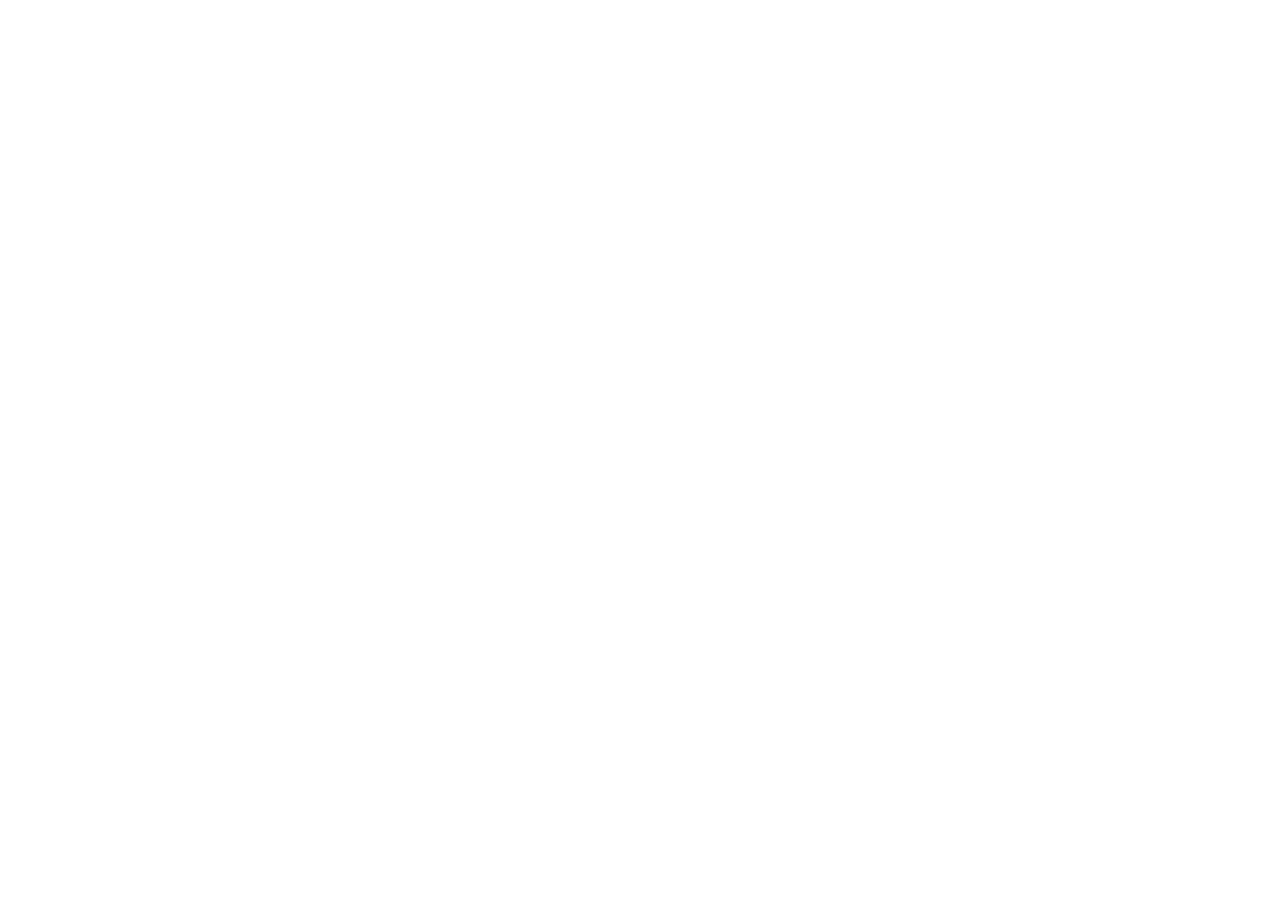
==== src/index.html @ 0e6b72a8 "Initial commit" ====
<!DOCTYPE html>
<html lang="en">
  <head>
    <meta charset="UTF-8" />
    <link rel="icon" type="image/svg+xml" href="/favicon.svg" />
    <meta name="viewport" content="width=device-width, initial-scale=1.0" />
    <title>Vanilla App Template</title>
    <link rel="stylesheet" href="./css/styles.css" />
  </head>
  <body>
    <load src="./partials/header.html" icon-path="img/sprite.svg#logo" />

    <main>
      <!-- Loads the specified .html file -->
      <load src="./partials/vite-promo.html" />
      <load src="./partials/badges.html" />
    </main>

    <load src="./partials/footer.html" />

    <script type="module" src="./main.js"></script>
  </body>
</html>
---- src/css/styles.css ----
/**
  |============================
  | include css partials with
  | default @import url()
  |============================
*/
/* Common styles */
@import url('./reset.css');
@import url('./base.css');
@import url('./container.css');
@import url('./animations.css');

/* Sections style */
@import url('./header.css');
@import url('./vite-promo.css');
@import url('./badges.css');
@import url('./back-link.css');
@import url('./footer.css');
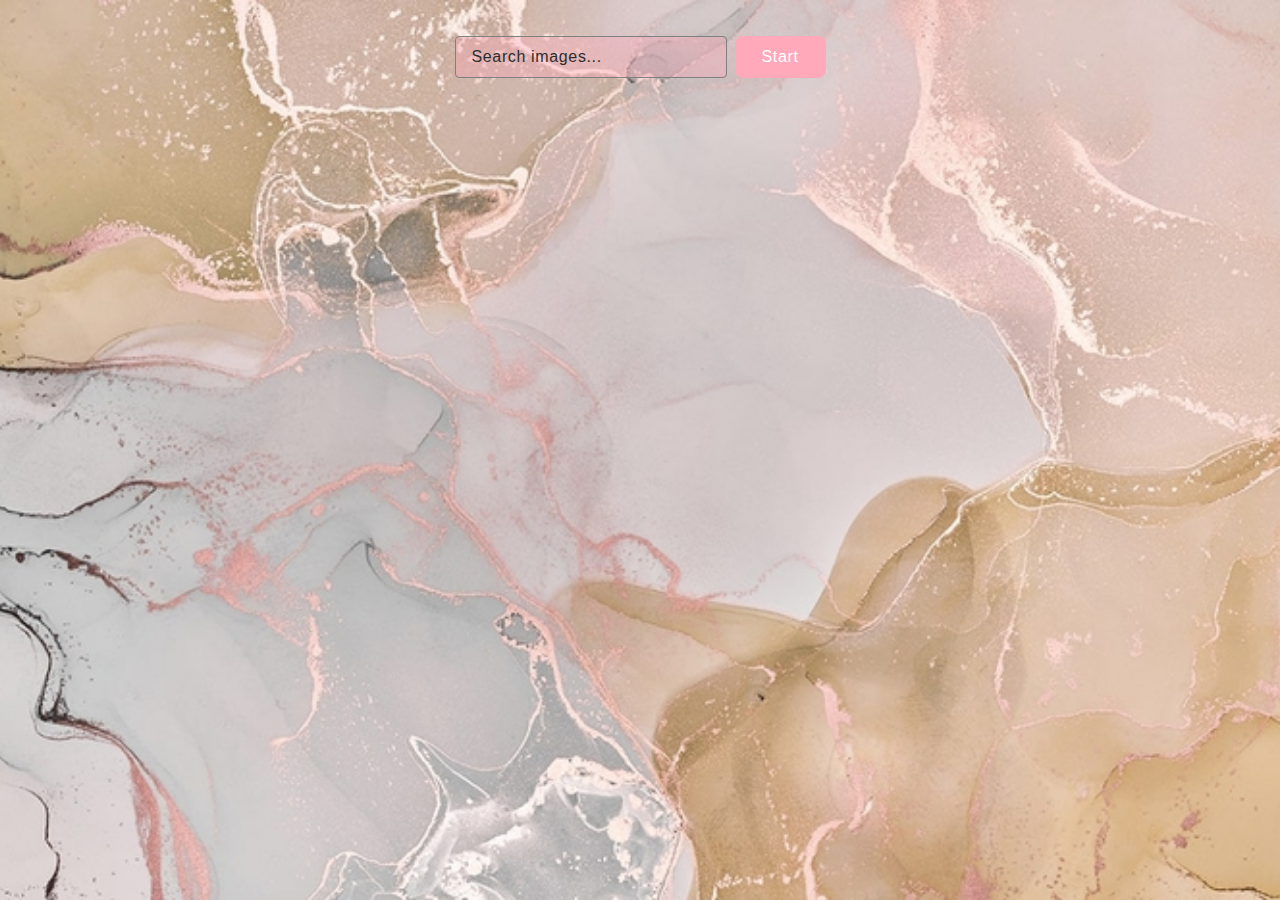
==== commit a5833ccb: "hw-11" ====
--- a/src/index.html
+++ b/src/index.html
@@ -2,21 +2,25 @@
 <html lang="en">
   <head>
     <meta charset="UTF-8" />
-    <link rel="icon" type="image/svg+xml" href="/favicon.svg" />
     <meta name="viewport" content="width=device-width, initial-scale=1.0" />
     <title>Vanilla App Template</title>
     <link rel="stylesheet" href="./css/styles.css" />
   </head>
   <body>
-    <load src="./partials/header.html" icon-path="img/sprite.svg#logo" />
 
     <main>
-      <!-- Loads the specified .html file -->
-      <load src="./partials/vite-promo.html" />
-      <load src="./partials/badges.html" />
+      <div class="container">
+        <form class="search-form">
+          <input class="search-input" type="search" name="search" placeholder="Search images..."/>
+
+          <button class="search-button">Start</button>
+        </form>
+        
+        <span class="loader"></span>
+
+        <ul class="gallery"></ul>
+      </div>
     </main>
-
-    <load src="./partials/footer.html" />
 
     <script type="module" src="./main.js"></script>
   </body>
--- a/src/css/styles.css
+++ b/src/css/styles.css
@@ -1,18 +1,237 @@
-/**
-  |============================
-  | include css partials with
-  | default @import url()
-  |============================
-*/
-/* Common styles */
-@import url('./reset.css');
-@import url('./base.css');
-@import url('./container.css');
-@import url('./animations.css');
-
-/* Sections style */
-@import url('./header.css');
-@import url('./vite-promo.css');
-@import url('./badges.css');
-@import url('./back-link.css');
-@import url('./footer.css');
+*,
+*::before,
+*::after {
+    box-sizing: border-box;
+}
+
+body {
+    font-family: "Montserrat", sans-serif;
+    background: url(../img/background.jpg) no-repeat center center fixed;
+    background-size: cover;
+}
+
+p, h3 {
+    margin: 0;
+}
+
+ul {
+    margin: 0;
+    padding: 0;
+    list-style: none;
+}
+
+a {
+    color: currentColor;
+    text-decoration: none;
+}
+
+img {
+    display: block;
+    max-width: 100%;
+    height: auto;
+}
+
+button {
+    cursor: pointer;
+}
+
+.container {
+    max-width: 1440px;
+}
+
+.search-form {
+    margin: 36px auto;
+    margin-bottom: 32px;
+    max-width: 371px;
+    min-height: 40px;
+
+    display: flex;
+    gap: 8px;
+}
+
+.search-input {
+    padding: 8px 16px;
+
+    width: 272px;
+    min-height: 40px;
+    border-radius: 4px;
+    border: 1px solid #808080;
+    outline: none;
+
+    background: #ffa9ba5b;
+
+    font-weight: 400;
+    font-size: 16px;
+    line-height: 150%;
+    letter-spacing: 0.04em;
+    color: #343434;
+
+    transition: border 350ms;
+}
+
+.search-input::placeholder {
+    font-weight: 400;
+    font-size: 16px;
+    line-height: 150%;
+    letter-spacing: 0.04em;
+    color: #2d2d2d;
+}
+
+.search-input:hover {
+    border: 1px solid #ffa9ba;
+}
+
+.search-input:focus {
+    border: 1px solid #ffa9ba;
+}
+
+.search-button {
+    border-radius: 8px;
+    border: none;
+    padding: 8px 16px;
+    width: 91px;
+    min-height: 40px;
+
+    background-color: #ffa9ba;
+
+    font-weight: 500;
+    font-size: 16px;
+    line-height: 150%;
+    letter-spacing: 0.04em;
+    color: #fff;
+
+    transition: background-color 350ms;
+}
+
+.search-button:hover {
+    background-color: #f9bbc7;
+}
+
+.gallery {
+    display: flex;
+    justify-content: center;
+    flex-wrap: wrap;
+    gap: 24px;
+
+    max-width: 1128px;
+    margin: 0 auto;
+}
+
+.list-item {
+    max-width: 360px;
+    height: 248px;
+
+    width: calc((100% - 48px) / 3);
+    border: 1px solid #808080;
+    border-radius: 4px ;
+
+    transition: 350ms;
+}
+
+.list-item:hover {
+    transform: scale(1.1);
+}
+
+.gallery-image {
+    height: 200px;
+    width: 360px;
+    object-fit: cover;
+    border-top-right-radius: 4px;
+    border-top-left-radius: 4px;
+}
+
+.description-list {
+    display: flex;
+    flex-wrap: wrap;
+    justify-content: center;
+    align-items: center;
+    gap: 8px 24px;
+    background-color: #ffa9ba5b;
+}
+
+.description-item {
+    text-align: center;
+    display: flex;
+    flex-direction: column;
+    gap: 4px;
+
+    margin-top: 4px;
+}
+
+.description-item h3 {
+    font-weight: 600;
+    font-size: 12px;
+    line-height: 133%;
+    letter-spacing: 0.04em;
+    color: #2e2f42;
+}
+
+.description-item p {
+    font-weight: 400;
+    font-size: 12px;
+    line-height: 200%;
+    letter-spacing: 0.04em;
+    color: #2e2f42;
+}
+
+.loader {
+    color: #ffffff;
+    font-size: 45px;
+    text-indent: -9999em;
+    overflow: hidden;
+    width: 1em;
+    height: 1em;
+    border-radius: 50%;
+    position: relative;
+    transform: translateZ(0);
+    animation: mltShdSpin 1.7s infinite ease, round 1.7s infinite ease;
+}
+
+@keyframes mltShdSpin {
+    0% {
+        box-shadow: 0 -0.83em 0 -0.4em,
+            0 -0.83em 0 -0.42em, 0 -0.83em 0 -0.44em,
+            0 -0.83em 0 -0.46em, 0 -0.83em 0 -0.477em;
+    }
+
+    5%,
+    95% {
+        box-shadow: 0 -0.83em 0 -0.4em,
+            0 -0.83em 0 -0.42em, 0 -0.83em 0 -0.44em,
+            0 -0.83em 0 -0.46em, 0 -0.83em 0 -0.477em;
+    }
+
+    10%,
+    59% {
+        box-shadow: 0 -0.83em 0 -0.4em,
+            -0.087em -0.825em 0 -0.42em, -0.173em -0.812em 0 -0.44em,
+            -0.256em -0.789em 0 -0.46em, -0.297em -0.775em 0 -0.477em;
+    }
+
+    20% {
+        box-shadow: 0 -0.83em 0 -0.4em, -0.338em -0.758em 0 -0.42em,
+            -0.555em -0.617em 0 -0.44em, -0.671em -0.488em 0 -0.46em,
+            -0.749em -0.34em 0 -0.477em;
+    }
+
+    38% {
+        box-shadow: 0 -0.83em 0 -0.4em, -0.377em -0.74em 0 -0.42em,
+            -0.645em -0.522em 0 -0.44em, -0.775em -0.297em 0 -0.46em,
+            -0.82em -0.09em 0 -0.477em;
+    }
+
+    100% {
+        box-shadow: 0 -0.83em 0 -0.4em, 0 -0.83em 0 -0.42em,
+            0 -0.83em 0 -0.44em, 0 -0.83em 0 -0.46em, 0 -0.83em 0 -0.477em;
+    }
+}
+
+@keyframes round {
+    0% {
+        transform: rotate(0deg)
+    }
+
+    100% {
+        transform: rotate(360deg)
+    }
+}